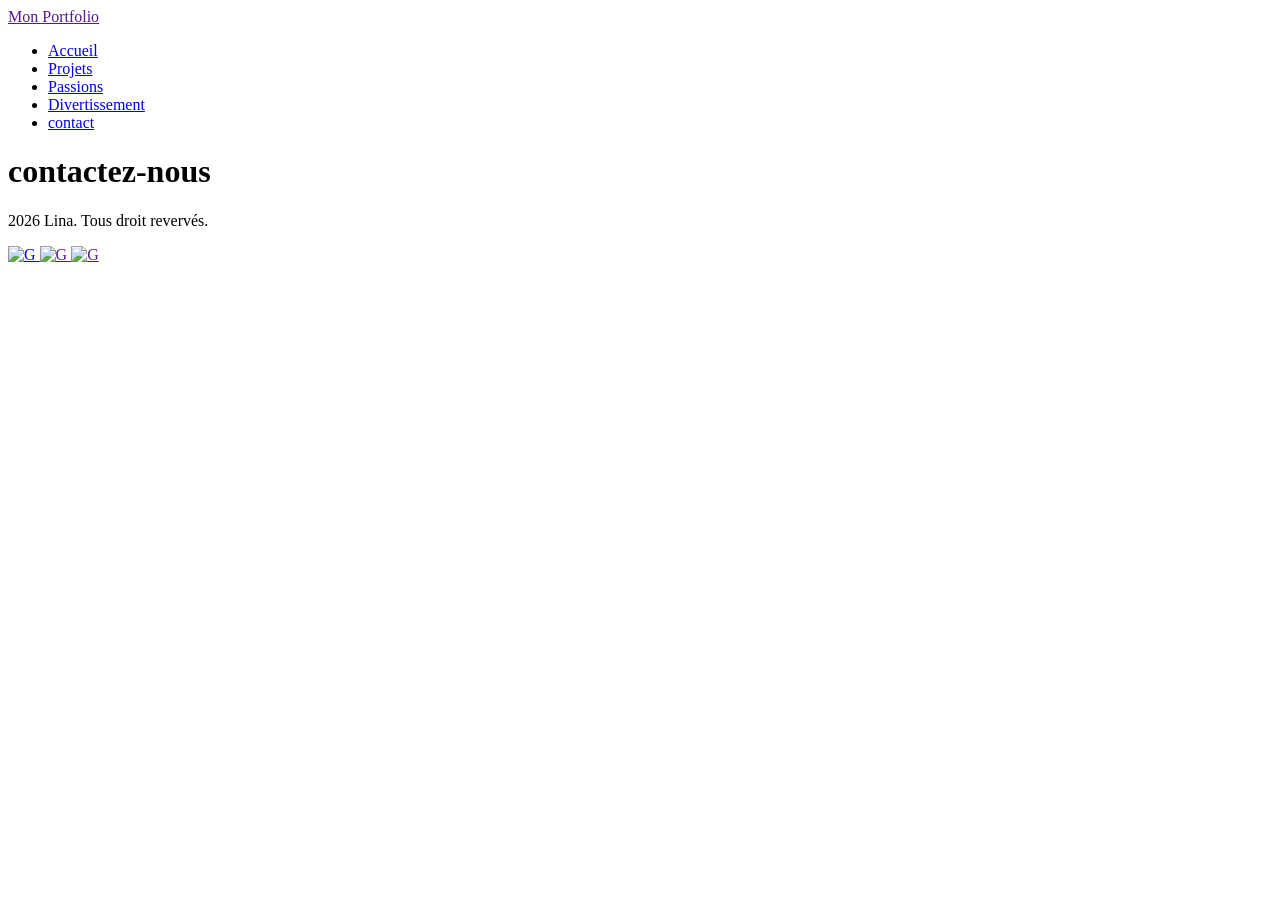
==== contact.html @ ed256924 "stylisationde la sectionhero" ====
<!DOCTYPE html>
<html lang="fr">
<head>
    <link rel="preconnect" href="https://fonts.googleapis.com">
<link rel="preconnect" href="https://fonts.gstatic.com" crossorigin>
<link href="https://fonts.googleapis.com/css2?family=Roboto:ital,wght@0,100..900;1,100..900&display=swap" rel="stylesheet">
    <meta charset="UTF-8">
    <meta name="viewport" content="width=device-width, initial-scale=1.0">
    <title>Mon Portfolio</title>
    <link rel="stylesheet" href="css/Style.css">
    
</head>
<body>
    <header>
        <div>
            <a href="">Mon Portfolio</a>
        </div>
        <nav>
            <ul>
                <li><a href="index.html" >Accueil</a></li>
                <li><a href="projets.html">Projets</a></li>
                <li><a href="passions.html">Passions</a></li>
                <li><a href="divertisssement.html">Divertissement</a></li>
                <li><a href="contact.html"class="active lusse">contact</a></li>
            </ul>
        </nav>
    </header>
    <main>
        <h1>contactez-nous</h1>
    <footer>
         <p>
            2026 Lina. Tous
            droit revervés.
         </p>
         <div>
            <a href="#">
               <img src="C:\Users\HP\Desktop\MON PORTFOLIO\image\1 (3).jpg"
                alt="G"width = "30">
            </a>
            <a href=""> <img src="C:\Users\HP\Desktop\MON PORTFOLIO\image\1 (1).jpg"
                alt="G"width = "30">
                
            </a>
            <a href="">
                
                <img src="C:\Users\HP\Desktop\MON PORTFOLIO\image\1 (2).jpg"
                alt="G"width = "30">
            </a>
         </div>
    </footer>
</body>
</html>
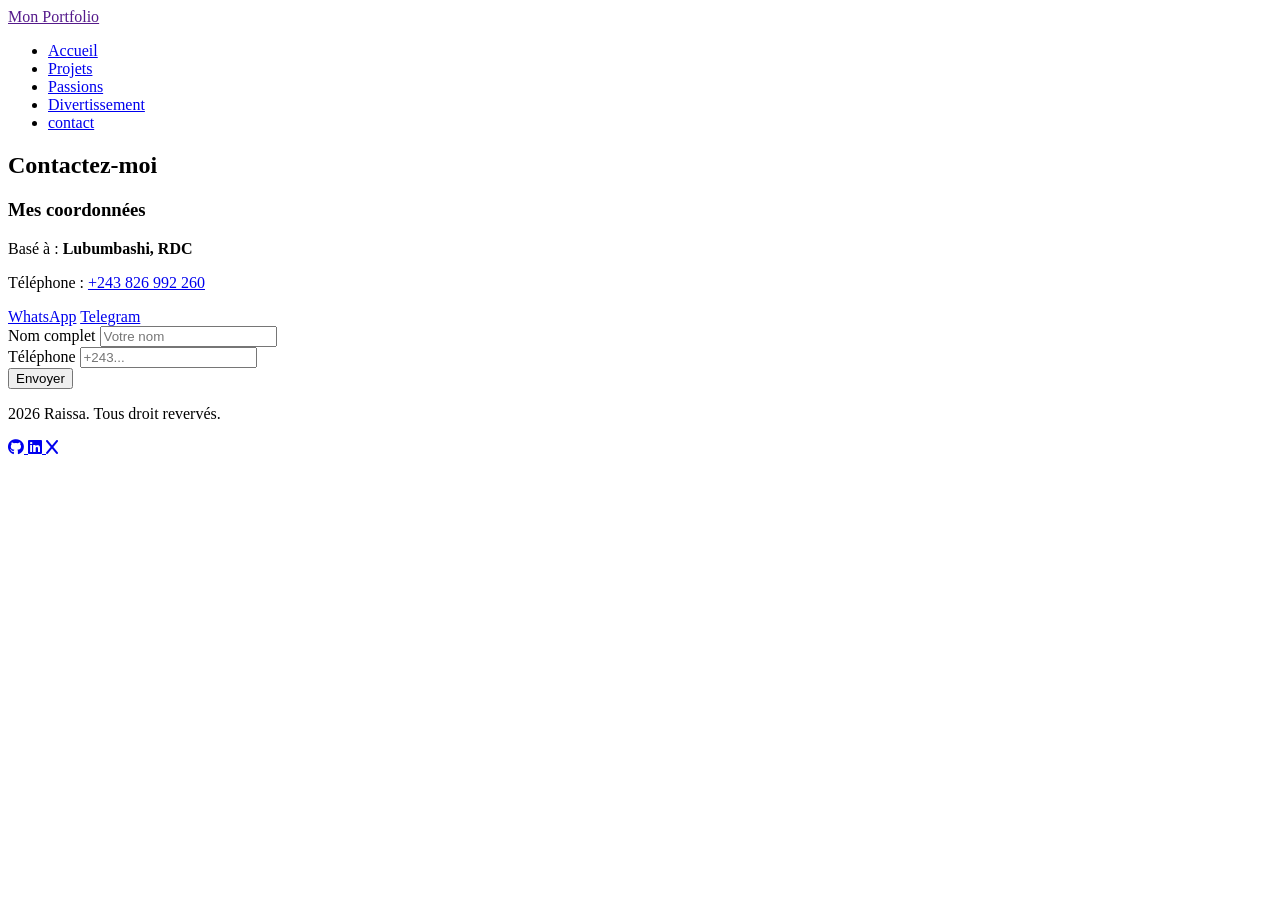
==== commit 193933e1: "Finalisation de mon portfolio" ====
--- a/contact.html
+++ b/contact.html
@@ -8,6 +8,8 @@
     <meta name="viewport" content="width=device-width, initial-scale=1.0">
     <title>Mon Portfolio</title>
     <link rel="stylesheet" href="css/Style.css">
+     <link rel="stylesheet" href="https://cdnjs.cloudflare.com/ajax/libs/font-awesome/6.4.0/css/all.min.css">
+    
     
 </head>
 <body>
@@ -21,32 +23,58 @@
                 <li><a href="projets.html">Projets</a></li>
                 <li><a href="passions.html">Passions</a></li>
                 <li><a href="divertisssement.html">Divertissement</a></li>
-                <li><a href="contact.html"class="active lusse">contact</a></li>
+                <li><a href="contact.html"class="active">contact</a></li>
             </ul>
         </nav>
     </header>
     <main>
-        <h1>contactez-nous</h1>
+    <section class="contact-container">
+        <h2>Contactez-moi</h2>
+        
+        <div class="contact-grid">
+            <div class="contact-info">
+                <h3>Mes coordonnées</h3>
+                <p>Basé à : <strong>Lubumbashi, RDC</strong></p>
+                <p>Téléphone : <a href="tel:+243826992260">+243 826 992 260</a></p>
+                
+                <div class="social-links-contact">
+                    <a href="https://wa.me/243826992260" class="btn-social whatsapp">WhatsApp</a>
+                    <a href="https://t.me/+243826992260" class="btn-social telegram">Telegram</a>
+                </div>
+            </div>
+
+            <div class="contact-form">
+                <form action="#">
+                    <div class="form-group">
+                        <label for="name">Nom complet</label>
+                        <input type="text" id="name" name="name" placeholder="Votre nom" required>
+                    </div>
+                    <div class="form-group">
+                        <label for="phone">Téléphone</label>
+                        <input type="tel" id="phone" name="phone" placeholder="+243..." required>
+                    </div>
+                    <button type="submit" class="btn-submit">Envoyer</button>
+                </form>
+            </div>
+        </div>
+    </section>
+</main>
     <footer>
          <p>
-            2026 Lina. Tous
+            2026 Raissa. Tous
             droit revervés.
          </p>
          <div>
-            <a href="#">
-               <img src="C:\Users\HP\Desktop\MON PORTFOLIO\image\1 (3).jpg"
-                alt="G"width = "30">
-            </a>
-            <a href=""> <img src="C:\Users\HP\Desktop\MON PORTFOLIO\image\1 (1).jpg"
-                alt="G"width = "30">
-                
-            </a>
-            <a href="">
-                
-                <img src="C:\Users\HP\Desktop\MON PORTFOLIO\image\1 (2).jpg"
-                alt="G"width = "30">
-            </a>
-         </div>
+            <a href="https://github.com/ChrisKazang" target="_blank">
+                                <i class="fab fa-github social-icon"></i>
+                            </a>
+                        <a href="https://www.linkedin.com/in/ton-username" target="linkedin">
+                            <i class="fab fa-linkedin social-icon"></i>
+                        </a>
+                        <a href="https://x.com/ton-username" target="_blank">
+                            <i class="fab fa-x social-icon"></i>
+                        </a>
+        </div>
     </footer>
 </body>
 </html>
